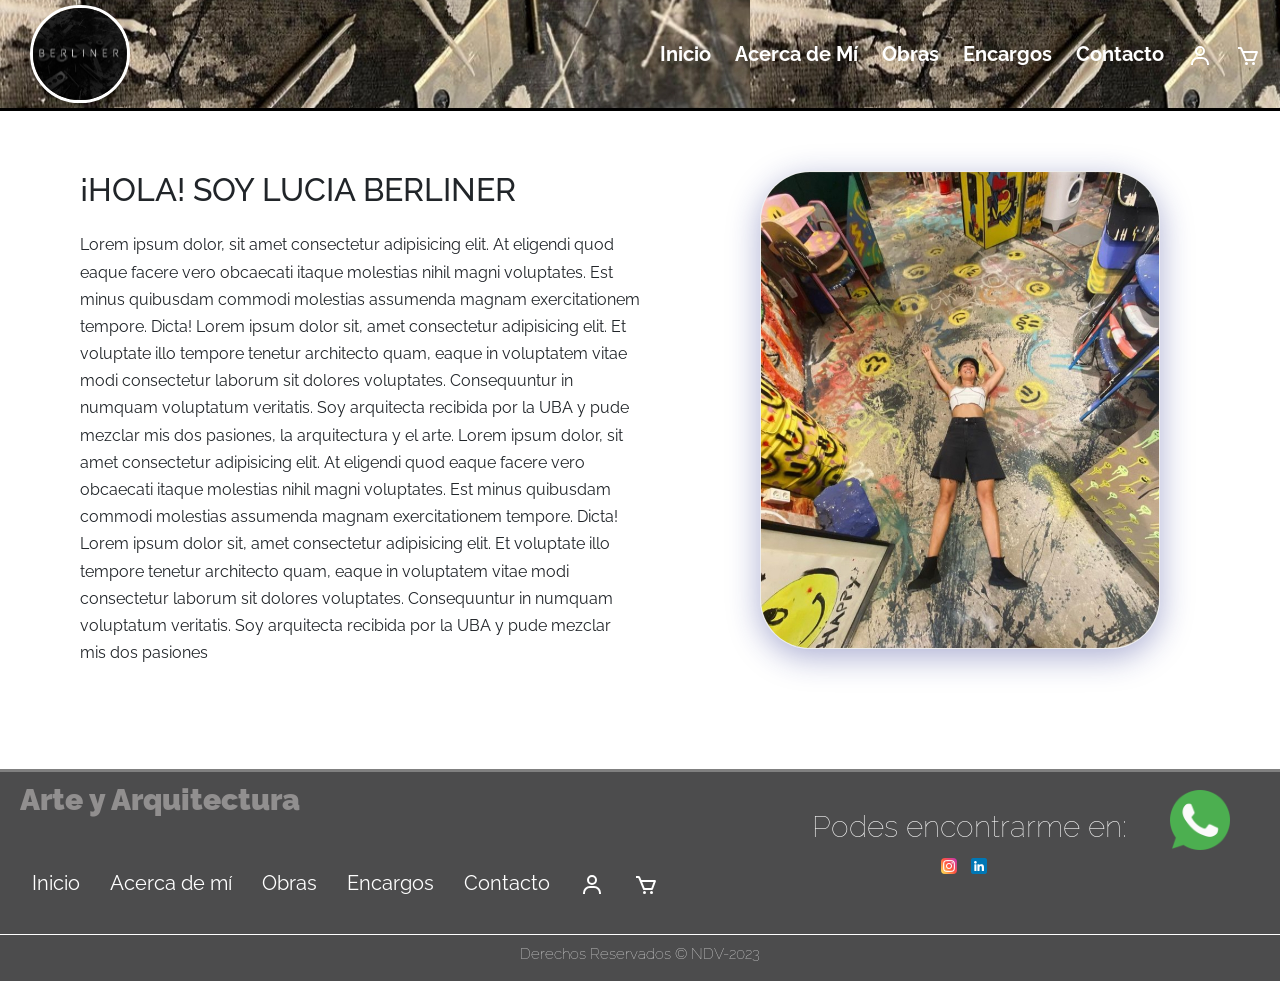
==== paginas/acerca_de_mi.html @ 6accb6bf "Segunda Pre Entrega Actualizada" ====
<!DOCTYPE html>
<html lang="en">
<head>
    <meta charset="UTF-8">
    <meta http-equiv="X-UA-Compatible" content="IE=edge">
    <meta name="viewport" content="width=device-width, initial-scale=1.0">
    <title>Acerca de mí</title>
    <link href="https://cdn.jsdelivr.net/npm/bootstrap@5.3.0-alpha1/dist/css/bootstrap.min.css" rel="stylesheet" integrity="sha384-GLhlTQ8iRABdZLl6O3oVMWSktQOp6b7In1Zl3/Jr59b6EGGoI1aFkw7cmDA6j6gD" crossorigin="anonymous">
    <link rel="shortcut icon" href="../images/flavicon.jpeg" type="image/x-icon">
    <link rel="stylesheet" href="../css/normalize.css">
    <link rel="stylesheet" href="../css/estilos.css">
    <link href="https://fonts.googleapis.com/css2?family=Oswald:wght@300&family=Raleway:wght@100&family=Roboto+Condensed:wght@300;400&family=Roboto+Mono:ital,wght@0,200;0,300;0,400;1,200;1,400;1,600&display=swap" rel="stylesheet">
    <link rel="stylesheet" href="https://cdnjs.cloudflare.com/ajax/libs/font-awesome/4.7.0/css/font-awesome.min.css">
</head>
<body>
    <header>
        <div class="pages__header--container">
            <a href="../index.html" class="header__logo"><img src="../images/LogoLu.jpeg" alt="Logo Berliner" class="header__logo--img"></a>
           
            <div class="pages__navbar">
              <a href="../index.html">Inicio</a>
              <a href="./acerca_de_mi.html">Acerca de Mí</a>
              <a href="./obras.html">Obras</a>
              <a href="./encargos.html">Encargos</a>
              <a href="./contacto.html">Contacto</a>
              <a href="./inicio_sesion.html"><img src="../images/user.svg" alt="icono usuario inicio sesion" class="pages__nav--user"></a>
              <a href="./carrito.html"><img src="../images/carrito.svg" alt="icono carrito compra" class="pages__nav--carrito"></a>
        </div>
            <a href="javascript:void(0);" class="burguer__icon" onclick="myFunction()">
              <i class="fa fa-bars"></i>
            </a>
        </div>
    </header>

        <div class="bio__container">
            <div class="bio__container--texto">
                    <h1 class="bio__texto--title">¡HOLA! SOY LUCIA BERLINER</h1>
                    <p class="bio__texto--paragraph">Lorem ipsum dolor, sit amet consectetur adipisicing elit. At eligendi quod eaque facere vero obcaecati itaque molestias nihil magni voluptates. Est minus quibusdam commodi molestias assumenda magnam exercitationem tempore. Dicta! Lorem ipsum dolor sit, amet consectetur adipisicing elit. Et voluptate illo tempore tenetur architecto quam, eaque in voluptatem vitae modi consectetur laborum sit dolores voluptates. Consequuntur in numquam voluptatum veritatis.
                        Soy arquitecta recibida por la UBA y pude mezclar mis dos pasiones, la arquitectura y el arte. Lorem ipsum dolor, sit amet consectetur adipisicing elit. At eligendi quod eaque facere vero obcaecati itaque molestias nihil magni voluptates. Est minus quibusdam commodi molestias assumenda magnam exercitationem tempore. Dicta! Lorem ipsum dolor sit, amet consectetur adipisicing elit. Et voluptate illo tempore tenetur architecto quam, eaque in voluptatem vitae modi consectetur laborum sit dolores voluptates. Consequuntur in numquam voluptatum veritatis.
                        Soy arquitecta recibida por la UBA y pude mezclar mis dos pasiones</p>
                </div>

                <div class="bio__container--img">
                <figure class="bio__img">
                    <img src="../images/FotoLu.jpeg" alt="Foto Lucia tirada en pinturas" class="bio__img--pic">
                </figure>
            </div>
        </div>
        </div>
    </div>

    <div class="chatbot">
        <a href="https://www.instagram.com/berliner.arq.art/"><img src="../images/whatsapp (2).png" alt="whastapp chat icono" class="whatsapp_bot" width="60px"></a>
    </div>

        <footer class="footer__container">
            <div class="footer__info">
                <nav class="nav__footer">
                    <h2 class="footer__title">Arte y Arquitectura</h2>
            
                    <ul class="nav__footer--items">
                        <li class="nav__footer--item">
                            <a href="../index.html" class="nav__footer--texto">Inicio</a>
                        </li>
                        <li class="nav__footer--item">
                            <a href="./acerca_de_mi.html" class="nav__footer--texto">Acerca de mí</a>
                        </li>
                        <li class="nav__footer--item">
                            <a href="./obras.html" class="nav__footer--texto">Obras</a>
                        </li>
                        <li class="nav__footer--item">
                            <a href="./encargos.html" class="nav__footer--texto">Encargos</a>
                        </li>
                        <li class="nav__footer--item">
                            <a href="./contacto.html" class="nav__footer--texto">Contacto</a>
                        </li>
                        <li class="nav__footer--item">
                            <a href="./inicio_sesion.html"><img src="../images/user.svg" alt="icono usuario inicio sesion" class="nav__footer--user"></a>
                        </li>
                        <li class="nav__footer--item"> 
                            <a href="./carrito.html"><img src="../images/carrito.svg" alt="icono carrito compra" class="nav__footer--carrito"></a>
                        </li>    
                    </ul>
                </nav>
            <div class="footer__redes">
                <div class="footer__redes--sociales">
                    <h4 class="footer__encontrame">Podes encontrarme en:</h4>
                    <a href="https://www.instagram.com/berliner.arq.art/"> <img src="../images/instagram.png" alt="logo instragram" class="footer__redes--img"></a>
                    <a href="https://www.linkedin.com/in/berliner-lucia-007319102/?originalSubdomain=ar"><img src="../images/linkedin.png" alt="logo linkedin" class="footer__redes--img"></a> 
                </div>
            </div>
            </div>
           
            <div class="footer__copy">
                <h6 class="footer__copyright">Derechos Reservados &copy; NDV-2023</h6>
            </div>
            
    </footer>

    <script src="https://cdn.jsdelivr.net/npm/bootstrap@5.3.0-alpha1/dist/js/bootstrap.bundle.min.js" integrity="sha384-w76AqPfDkMBDXo30jS1Sgez6pr3x5MlQ1ZAGC+nuZB+EYdgRZgiwxhTBTkF7CXvN" crossorigin="anonymous"></script>
    <script src="../funciones.js"></script>
</body>
</html>
---- css/estilos.css ----
/* BODY */
body {
    font-family: 'Raleway', sans-serif;
}

/* ------------INDEX HERO CONTAINER------------------------------------------------ */


.hero__container {
    width: 100%;
    height: 100%;
    min-height: 400px;
    max-height: 200px;
    position: relative;
    display: grid;
    grid-template-rows: 100px 1fr;
    color: #fff;
 }

.hero__container::before{
    content: "";
    position: absolute;
    top: 0;
    left: 0;
    width: 100%;
    height: 100%;
    background-image: linear-gradient( 180deg, #0000008c 0%, #0000008c 100% ), url(../images/FondoOK.jpg);
    background-size: cover;
    clip-path: polygon(0 0, 100% 0, 100% 20%, 0 100%);
    z-index: -1;
}


/*------------------------INDEX HEADER y TITLE CONTAINERS ------------------------*/

.header__container {
    margin-top: 40px;
    margin-right: 10px;
    justify-self: flex-end;
}

.hero__title--texto {
    margin-bottom: 75px;
    margin-top: 0;
    margin-left: 40px;
    text-align: left;
    padding-left: 0;
    font-size: 6vw;
    padding-top: 0;
    letter-spacing: 5px;
}


/* ------------------------INDEX BIENVENIDA CONTAINER------------------------------------------------*/


.slider__container {
    text-align: center;
    margin-top: 40px;
    padding-bottom: 80px;
}

.slider__container--img {
    border-radius: 10px;
    border: 2px solid rgba( 255, 255, 255, 0.18 );
}




/*------------------------  BADA CONTAINER ------------------------------------------------ */

.bada__container {
    display: grid;
    align-items:center;
    grid-template-columns: 5fr auto 5fr;
    grid-template-areas: "info flecha video";
    background-color: rgb(218, 216, 216);
    padding-bottom: 80px;
    padding-top: 80px;
}

.bada__info{
    text-align: center;
    padding-top: 20px;
    padding-bottom: 20px;
    margin: auto;
    width: 70%;
  /* GLASSMORFIRMOS */
    background: rgba(212, 211, 211, 0.5);
    box-shadow: 0 8px 32px 0 rgba( 31, 38, 135, 0.37 );
    backdrop-filter: blur( 4px );
    -webkit-backdrop-filter: blur( 4px );
    border-radius: 10px;
    border: 1px solid rgba( 255, 255, 255, 0.18 );
}

.bada__info--title {
    margin-top: 0;
    font-size: 40px;
}

.bada__info--paragraph {
    margin: 30px 20px 30px 20px;
}

.bada__info--img {
    border: black solid;
    width: 70%;
    border-radius: 50%;
}

.bada__flecha--img {
    width: 50%;
   
}

.bada__video--mp4 {
    border: black solid 2px;
    box-shadow: 0 8px 32px 0 rgba( 31, 38, 135, 0.37 );
    border-radius: 10px;
    margin-right: 20px;
}





/*------------------------  TIPOS CONTAINER ------------------------------------------------ */


.tipos__container {
    padding-bottom: 80px;
    background-color: #080808;
    margin-top: 80px;
    margin-bottom: 50px;
}

.tipos__encargos {
    display: grid;
    grid-template-columns: 6fr 6fr;
    padding-top: 80px;
}

.tipos__info {
    text-align: center;
    padding-top: 20px;
    margin: auto;
  /* GLASSMORFIRMOS */
    background: rgba(8, 8, 8, 0.5);
    box-shadow: 0 8px 32px 0 rgba(184, 184, 185, 0.37);
    backdrop-filter: blur( 4px );
    -webkit-backdrop-filter: blur( 4px );
    border-radius: 10px;
    border: 1px solid rgba(131, 131, 131, 0.938);
    color: white;
    padding-bottom: 40px;
}



.tipos__info--title {
    margin-top: 0;
    font-size: 35px;
    color: white;
}

.tipos__info--paragraph {
    margin: 30px 20px 60px 20px;
}

.tipos__info--img {
    border: black solid;
    width: 220px;
    height: 200px;
    border-radius: 5%;
    margin-bottom: 20px;
}


.tipos__form {
    margin-top: 30px;
}






/* ---------------------------- RESTO PAGINAS: HEADER, LOGO Y NAVEGACION ---------------------------- */

.pages__header--container {
    display: grid;
    align-items:center;
    background-image: url(../images/FondoNav.jpeg);
    grid-template-columns: 20% 80%;
    border-bottom: black solid;
    grid-template-areas: "logo navegacion";
}

.header__logo {
    grid-area: logo;
}

.header__logo--img {
    width: 100px;
    margin: 5px 0  5px 30px;
    border: white solid;
    border-radius: 50px;
}

.pages__navbar {
    grid-area: navegacion;
    display: block;
    margin: auto;
    margin-right: 0px;
}

.pages__navbar a {
    font-size: 20px;
    font-weight: bold;
    color: white;
    text-decoration: none;
    list-style: none;
    margin-right: 20px;
}

.pages__navbar a:hover {
    color: rgb(177, 175, 175);
}

.pages__nav--user:hover {
    background-color: rgb(177, 175, 175);
}

.pages__nav--carrito:hover {
    background-color: rgb(177, 175, 175);
}

.burguer__icon {
    display: none;
}
 
/* ----------------MAIN-------------------------*/

.whatsapp_bot {
    position: fixed;
    right: 50px;
    bottom: 50px;
}

/* ---------------------------- FOOTER ---------------------------- ----------------------------  */

.footer__container {
    background-color: #4c4c4d;
    border-top: grey solid;
    grid-area: footer;
}

.footer__info {
    display: grid;
    grid-template-columns: 6fr 6fr;
    align-items: center;
    border-bottom: 1px solid #fff;
    padding-bottom: 20px;
}

.footer__title {
    font-size: 30px;
    margin-top: 10px;
    margin-bottom: 50px;
    color: rgb(145, 143, 143);
    font-weight: 1000;
    margin-left: 20px;
}

.nav__footer--items {
    display: grid;
    grid-auto-flow: column;
    grid-auto-columns: max-content;
    list-style: none;
    text-decoration: none;
    border: none;
    background: none;
    gap: 1.5em;
    font-size: 20px;
}

.nav__footer--texto {
    text-decoration: none;
    color: white;
}

.footer__encontrame {
    font-weight: 100; 
    font-size: 30px;
}

.footer__redes {
    text-align: center;
    color: white;
}



.footer__redes--img {
    margin-right: 10px;
    gap: 1em;
}

.footer__copy{
    text-align: center;
    color: #fff;
    padding-bottom: 10px;
}

.footer__copyright {
    font-weight: 100;
    font-size: 15px;
    margin-top: 10px;
}


.nav__footer--texto:hover{
    color: rgb(177, 175, 175);
}

.nav__item--carrito:hover {
    background-color: rgb(177, 175, 175);
}


/*----------------------------  ACERCA DE MI---------------------------- ----------------------------  */

/*-------tiene boostrap-----------*/

.bio__container {
    display: grid;
    grid-template-columns: 6fr 6fr;
    grid-template-areas: "bio img_bio";
    padding-bottom: 50px;
    margin-top: 60px;
}


.bio__container--texto {
    grid-area: bio;
    margin-left: 80px;
}

.bio__texto--title {
    margin-top: 0;
}

.bio__texto--paragraph {
    line-height: 1.7;
    align-items: center;
}

.bio__container--img {
    grid-area: img_bio;
    margin: auto;
   
}

.bio__img {
    max-width: 400px;
    margin-bottom: 70px;
}

.bio__img--pic {
    width: 100%;
    background: rgba(212, 211, 211, 0.5);
    box-shadow: 0 8px 32px 0 rgba( 31, 38, 135, 0.37 );
    backdrop-filter: blur( 4px );
    -webkit-backdrop-filter: blur( 4px );
    border-radius: 50px;
    border: 1px solid rgba( 255, 255, 255, 0.18 );
}




/*---------------------------- OBRAS---------------------------- */

/*----------------------------  OBRAS CONTAINER---------------------------- */

/*-------tiene boostrap-----------*/

.container {
    margin: auto;
    text-align: center;
}

.obras_title {
    padding-top: 20px;
    margin-bottom: 50px;
    text-align: center;
    font-weight: bold;
    text-transform: uppercase;
    letter-spacing: 2px;
} 

.obra_img_rectangulares {
    width: 250px;
    height: 150px;
    margin: auto;
    background: rgba(5, 5, 5, 0.5);
    box-shadow: 0 2px 8px 0 rgba( 31, 38, 135, 0.37 );
    border: 1px solid rgba( 255, 255, 255, 0.18 );
}

.obra_img_cuadrados {
    width: 200px;
    height: 200px;
    margin: auto;
    background: rgba(5, 5, 5, 0.5);
    box-shadow: 0 2px 8px 0 rgba( 31, 38, 135, 0.37 );
    border: 1px solid rgba( 255, 255, 255, 0.18 );
}

.obra_img_minis {
    width: 100px;
    height: 150px;
    margin: auto;
    background: rgba(5, 5, 5, 0.5);
    box-shadow: 0 2px 8px 0 rgba( 31, 38, 135, 0.37 );
    border: 1px solid rgba( 255, 255, 255, 0.18 );
}

.obras_especificaciones {
    margin-bottom: 50px;
    font-size: 20px;
}

.obra_img_title {
    margin-bottom: 0;
    margin-top: 10px;
}

.obra_img_paragraph {
    margin-top: 0.5rem;
    font-size: 15px;
    margin-bottom: 5px;
}

.form_cta_obras {
    background-color: #f8f8f8;
    box-shadow: 0 4px 12px 0 rgba( 31, 38, 135, 0.37 );
    color: #070707;
    border: none;
    font-weight: 400;
    font-size: 1rem;
    padding: 5px 10px;
    border-radius: 6px;
    cursor: pointer;
    text-align: center;
    text-decoration: none;  
}

.form_cta_obras:hover {
background-color: rgb(202, 202, 202);
}

.obra_img_paragraph_stock {
    font-size: small;
    font-style: italic;
}





/*----------------------------- ENCARGOS ---------------------------- ---------------------------- */

/*-------tiene boostrap-----------*/

/*-------------------CALCULA EL VALOR---------------------------------*/

.calculo__container {  
    margin-bottom: 50px;
    margin-top: 50px;
}

.calculo__form {
    width: 90%;
    padding: 10px 20px;
    margin: auto;
    background: rgba(212, 211, 211, 0.5);
    box-shadow: 0 8px 32px 0 rgba( 31, 38, 135, 0.37 );
    backdrop-filter: blur( 4px );
    -webkit-backdrop-filter: blur( 4px );
    border-radius: 10px;
    border: 2px solid rgb(83, 83, 83);
}

.calculo__form--title {
    text-align: center;
    margin-bottom: 40px;
  }

.calculo__form--datos {
    display: grid;
    grid-template-columns: 6fr 6fr;
    grid-template-areas: 
    "tamano sentido"
    "bastidor diseno"
    "calculo calculo"
    "precio precio";
}

.label__tamano {
  grid-area: tamano;
}

.label__sentido {
    grid-area: sentido;
}

.label__bastidor {
    grid-area: bastidor;
    margin-top: 20px;
}

.label__diseno {
    grid-area: diseno;
    margin-top: 20px;
}

#tamano {
    width: 50%;
    margin-left: 30px;
}

#sentido {
    width: 50%;
    margin-left: 20px;
}

#bastidor {
    width: 50%;
    margin-left: 20px;
}

#diseno {
    width: 50%;
    margin-left: 30px;
}

.calculo__label {
    grid-area: calculo;
    text-align: center;
}

.calculo {
    margin-bottom: 15px;
    margin-top: 40px;
    background-color: #f8f8f8;
    box-shadow: 0 4px 12px 0 rgba( 31, 38, 135, 0.37 );
    color: #070707;
    border: none;
    font-weight: 400;
    font-size: 1.2rem;
    padding: 10px 10px;
    border-radius: 6px;
    cursor: pointer;
    text-align: center;
    text-decoration: none;  
}

.calculo:hover {
    background-color: gray;
}

.precio_final {
    grid-area: precio;
    text-align: center;
    margin-top: 20px;
}





/*-------------ENCARGOS FORM  ---------------------------------------------------------*/

.encargos_container {
    grid-area: paso2;
    margin-bottom: 80px;
}


.encargos_form {
    background-color: rgb(204, 202, 202);
    border-radius: 1em;
    padding: 1em 1.5em;
    text-align: center;
    width: 80%;
    margin: auto;
    margin-top: 50px;
    border: 2px grey solid;
}

.encargos_title {
    text-align: center;
    margin-top: 0;
    padding-top: 40px;
    margin-bottom: 10px;
}

.encargos_paragraph {
    text-align: center;
    font-style: italic;
}

.encargos_form_elementos {
    width: 100%;
    display: grid;
    gap: 1em;
    padding-bottom: 20px;
}

.encargos_form_title {
    padding-bottom: 5px;
    font-size: 25px;
    text-align: start;
}

.encargos_form_input {
    font-size: 1rem;
    padding: .2em 1em;
}

.encargos_form_input_mensaje {
    resize: none;
    padding: 10px 10px 60px;
    margin-bottom: .5em;
}

.encargos_confirmar {
    background: #5454d4;
    border: none;
    color: white;
    padding: 10px;
    margin-bottom: 10px;
    margin-top: 20px;
    font-weight: 500;
    font-size: 1.2rem;
    border-radius: 6px;
    cursor: pointer;
    text-align: center;
    text-decoration: none;  
}
  
.encargos_dibujo {
   text-align: start;
   margin-bottom: 0;
   margin-top: 0;
}




/*------------------ACLARACIONES -ENCARGOS --------------------*/

.aclaraciones_container {
    grid-area: paso2;
    margin-bottom: 80px;
 }

.aclaraciones_cuadro {
    margin: auto;
    border: 1px black solid;
    width: 90%;
}
    
.aclaraciones_title {
    margin-bottom: 60px;
    margin-top: 40px;
    text-align: center;
}
    
.aclaraciones_paragraph {
    line-height: 1.7;
    margin-bottom: 15px;
    margin-left: 20px;
}





/* ----------------------------CONTACTO --------------------------------------------------------*/

.contacto__container {
    background-color: #efeff3;
    padding-bottom: 70px;
    display: grid;
    grid-template-columns: 1fr 2fr;
    gap: 0.5em;
    align-items: center;
}

.contacto__container--info {
    margin-top: 0;
    margin-left: 50px;
   }

.contacto__container--title {
    margin-top: 80px;
}

   .contacto__direccion {
    margin-top: 30px;
    margin-bottom: 20px;
   }
   
   .contacto__cel {
    margin-bottom: 20px;
   }
   
   .contacto__insta {
    margin-top: 20px;
   }
   
   .enlace__insta {
    color: black;
   }

   .contacto__mapa{
    margin-top: 40px;
   }
   
   .contacto__insta--logo {
    display: inline-flex;
   }


   /* --------------------CONTACTO FORM -------------------------------------------------------- */

   .contacto__form {
    background-color: rgb(196, 191, 191);
    width: 70%;
    border-radius: 1em;
    padding: 1em 1.5em;
    margin: auto;
    margin-top: 80px;
    margin-right: 100px;
    background: rgba(212, 211, 211, 0.5);
    box-shadow: 0 8px 32px 0 rgba( 31, 38, 135, 0.37 );
    backdrop-filter: blur( 4px );
    -webkit-backdrop-filter: blur( 4px );
    border-radius: 10px;
    border: 2px solid rgb(83, 83, 83);
}

.contacto__form--info {
    width: 100%;
    height: 100%;
    display: grid;
    gap: 1em;
    grid-auto-columns: 100%;
}

.contacto__form--title {
    font-size: 1.9rem;
    margin-bottom: .5em;  
    padding-top: 0;
    margin-top: 0;
}

.form__input--contacto {
    font-size: 1rem;
    padding: .8em 1em;
}

.form__input--contacto--Message {
    resize: none;
    padding: 1.8em 1em;
    margin-bottom: .5em;
}

.form_cta {
    background-color: #089fe0;
    color: #fff;
    border: none;
    font-weight: 300;
    font-size: 1rem;
    padding: .7em 0;
    border-radius: .2em;
    cursor: pointer;
}





/* ---------------------INICIO SESION ------------------------------------------*/

.form_login {
    width: 40%;
    background: #ececec;
    margin: auto;
    margin-top: 50px;
    box-shadow: 7px 13px 37px #696871;
    padding: 20px 30px;
    border-top: 4px solid rgb(100, 100, 100);
    font-family: Arial, Helvetica, sans-serif;
}

.form_login h5 {
    margin: 0;
    text-align: center;
    height: 40px;
    margin-bottom: 10px;
    font-size: 20px;
    border-bottom: 1px solid;
}

.user_login {
    width: 100%;
    margin-top: 10px;
    border: 1px solid grey;
    margin-bottom: 15px;
    padding: 5px 4px;
}

.ingresar_login {
    width: 100%;
    background: #5454d4;
    border: none;
    color: white;
    padding: 5px;
    cursor: pointer;
}

.form_login p {
    height: 40px;
    text-align: center;
    border-bottom: 1px solid;
}

.olvidaste_login {
    text-decoration: none;
    font-size: 12px;
}

.olvidaste_login:hover {
    text-decoration: underline;
}

.form_login_registro {
    width: 40%;
    background: #ececec;
    margin: auto;
    margin-top: 10px;
    box-shadow: 7px 13px 37px #696871;
    padding: 20px 30px;
    border-top: 4px solid rgb(100, 100, 100);
    margin-bottom: 80px;
    font-family: Arial, Helvetica, sans-serif;
}

.form_login_registro h6 {
    margin: 0;
    margin-top: 10px;
    text-align: center;
    height: 40px;
    margin-bottom: 10px;
    font-size: 20px;
}

.registro_login {
    width: 100%;
    background: #5454d4;
    border: none;
    color: white;
    padding: 5px;
    margin-bottom: 10px;
    cursor: pointer;
}






/*------------------- REGISTRO -------------------------------*/

.registro_container {
    margin-bottom: 80px;
}

.form_registro {
    background-color: rgb(161, 161, 161);
    width: 50%;
    max-width: 900px;
    border-radius: 1em;
    padding: 1em 1.5em;
    margin: auto;
    margin-top: 50px;
    background: rgba(212, 211, 211, 0.5);
    box-shadow: 0 8px 32px 0 rgba( 31, 38, 135, 0.37 );
    backdrop-filter: blur( 4px );
    -webkit-backdrop-filter: blur( 4px );
    border-radius: 10px;
    border: 2px solid rgb(83, 83, 83);
}

.form_registro_elementos {
    width: 100%;
    height: 100%;
    display: grid;
    gap: 1em;
    grid-auto-columns: 100%;
    padding-bottom: 20px;
}

.form_registro_title {
    padding-bottom: 5px;
    font-size: 35px;
    text-align: center;
    margin-top: 0;
}

.form_registro_input {
    font-size: 1rem;
    padding: .2em 1em;
}

#acepto_terms {
    margin-top: 15px;
}

.registro_confirmar {
    background: #5454d4;
    border: none;
    color: white;
    padding: 10px;
    margin-bottom: 10px;
    margin-top: 20px;
    font-weight: 300;
    font-size: 1.2rem;
    border-radius: 6px;
    cursor: pointer;
    text-align: center;
    text-decoration: none;  
}






/* ---------------------REESTABLECER ------------------------------------------*/

.form_login_olvide {
    width: 40%;
    background: #ececec;
    margin: auto;
    margin-top: 50px;
    box-shadow: 7px 13px 37px #696871;
    padding: 20px 30px;
    border-top: 4px solid rgb(100, 100, 100);
    margin-bottom: 80px;
    font-family: Arial, Helvetica, sans-serif;
}

.form_login_olvide h5 {
    margin: 0;
    text-align: center;
    margin-bottom: 10px;
    font-size: 20px;
    border-bottom: 1px solid;
    padding-bottom: 30px;
}




/* -----------------------PROXIMAMENTE ------------------------------------------*/

.proximamente_container {
    background-color: rgb(97, 92, 92);
    background-size: 20px 20px;
    background-position: 0 0,10px 10px;
    overflow: hidden;
    text-align: center;
}
  

.proximamente_elementos {
    margin-top: 25px;
}

.proximamente_title {
    font-size: 40px;
    font-family: Arial, Helvetica, sans-serif;
    color: white;
}
    

.proximamente_paragraph {
    margin-top: 20px;
    font-size: 20px;
    font-style: italic;
    color: white;
}

.proximamente_foto {
    margin-top: 40px;
    margin-bottom: 25px;
    
}

.proximamente_img {
    width: 20%;  
    border-radius: 100px;
    border: black solid 5px;
}








/* ------------------ MEDIA QUERIES --------------------------------------------------------*/

/*-------------TABLET!!!!!! ----------------------------------*/

@media (max-width:992px){

    .footer__info {
        display: block;
    }

    .nav__footer--items {
        justify-content: center;
        width: 90%;
        gap:2em;
    }

    .footer__encontrame {
        margin: auto;
        margin-top: 30px;
        margin-bottom: 10px;
        font-size: 25px;
    }
    
 /* INDEX */


    .bada__info {
        width: 90%;

    }

.bada__info--img {
    width: 50%;
}

    .bada__flecha--img {
        display: none;
  }

    .bada__video {
        text-align: center;
}

  .bada__video--mp4 {
        width: 90%;
        margin: auto;
  }

  .tipos__encargos {
        display: block;
}

    .tipos__info {
        margin: auto;
        width: 60%;
}

#tipos__info--realizadas {
    margin-bottom: 40px;
}




/* ACERCA DE MI */

.bio__container {
    display: block;

}

.bio__container--texto {
    margin: 0 40px 50px 40px;
}

.bio__img {
 margin: auto;
}


/* ENCARGOS */

.calculo__form--datos {
    display: block;
}

.label__tamano {
    display: block;
  }
  
  .label__sentido {
    display: block;
    margin-top: 20px;
  }
   
  .label__bastidor {
    display: block;
    margin-top: 0;
  }
  
  .label__diseno {
    display: block;
  }


  #sentido {
    margin-left: 30px;
  }

  #diseno {
    margin-left: 40px;
  }
 
  .calculo__label {
    display: block;
  }

 /* CONTACTO */

 .contacto__container--title {
    margin-top: 30px;
  }

  .contacto__container--info {
    margin: auto;
    text-align: center;
  }

  .contacto__mapa {
    max-width: 400px;
    margin-top: 20px;
    margin-left: 20px;
  }

 .contacto__form {
    margin: auto;
 
  }

}
   




/*------------ MOBILE!!!!!! ----------------------------------*/

@media (max-width:767px) {

    .footer__info {
        display: block;
    }

    .nav__footer {
        text-align: center;
    }
    
    .footer__title {
        text-align: start;
        margin-bottom: 20px;
    }

    .nav__footer--items {
        display: block;
        font-size: 20px;
        margin-bottom: 40px;
        padding-left: 0;
    }

    .footer__encontrame {
        margin: auto;
        margin-top: 30px;
        margin-bottom: 10px;
        font-size: 25px;
    }

    
    /* INDEX */

   

    .bada__container {
        display:block;     
}

    .bada__info {
        margin:auto;
        margin-bottom: 50px;
    }

    .bada__info--img {
        width: 50%;
    }

    .bada__flecha--img {
        display: none;
    }

    .bada__video {
        text-align: center;
    }

  .bada__video--mp4 {

        margin: auto;
    }

    .tipos__info {
        margin: auto;
        width: 70%;
    }


/* ACERCA DE MI */

    .bio__container {
    display: block;
}

    .bio__container--texto {
    margin: 0 40px 50px 40px;
}

    .bio__img {
    max-width: 300px;
    margin: auto;
}



/* ENCARGOS */


.calculo__form--datos {
    display: block;
}

.label__tamano {
    display: block;
  }
  
  .label__sentido {
    display: block;
    margin-top: 20px;
  }
   
  .label__bastidor {
    display: block;
    margin-top: 0;
  }
  
  .label__diseno {
    display: block;
  }

  .calculo__label {
    display: block;
  }



  /* CONTACTO */

  .contacto__container {
    display: block;
    padding-top: 50PX;
  }

  .contacto__container--title {
    margin-top: 0px;
  }

  .contacto__container--info {
    margin: auto;
    text-align: center;
  }

  .contacto__mapa {
    max-width: 300px;
    margin-top: 20px;
  }

  .contacto__form {
    margin: auto;
    margin-top: 60px;
  }



/* NAV */

.pages__header--container {
    overflow: hidden;
    position: relative;
  }
  
  /* Esconder navbar */
 .pages__navbar {
    background-color: rgb(90, 90, 90);
    display: none;
    padding-left: 40px;
  }

 .pages__navbar a:hover {
    color: rgb(177, 175, 175);
 } 
  
  .pages__navbar a {
    color: white;
    font-weight: bold;
    text-decoration: none;
    font-size: 17px;
  }
  
  .burguer__icon {
    display: block;
    position: absolute;
    right: 20px;
    font-size: 30px;
    color: white;
}

}
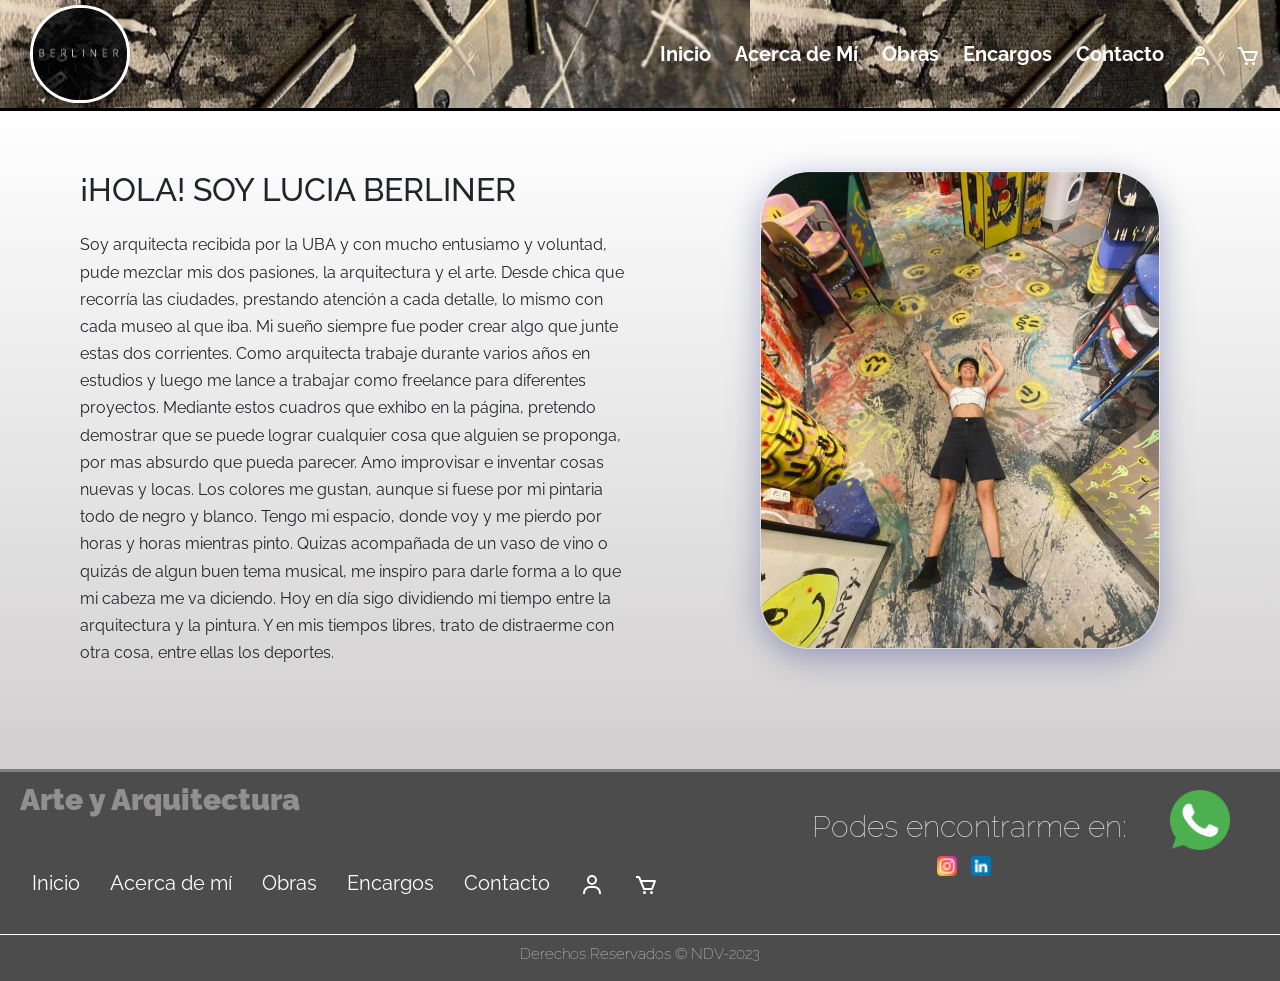
==== commit f9b47197: "actualizado a sass" ====
--- a/paginas/acerca_de_mi.html
+++ b/paginas/acerca_de_mi.html
@@ -5,11 +5,12 @@
     <meta http-equiv="X-UA-Compatible" content="IE=edge">
     <meta name="viewport" content="width=device-width, initial-scale=1.0">
     <title>Acerca de mí</title>
+    <meta name="robots" content="nofollow">
     <link href="https://cdn.jsdelivr.net/npm/bootstrap@5.3.0-alpha1/dist/css/bootstrap.min.css" rel="stylesheet" integrity="sha384-GLhlTQ8iRABdZLl6O3oVMWSktQOp6b7In1Zl3/Jr59b6EGGoI1aFkw7cmDA6j6gD" crossorigin="anonymous">
     <link rel="shortcut icon" href="../images/flavicon.jpeg" type="image/x-icon">
     <link rel="stylesheet" href="../css/normalize.css">
-    <link rel="stylesheet" href="../css/estilos.css">
-    <link href="https://fonts.googleapis.com/css2?family=Oswald:wght@300&family=Raleway:wght@100&family=Roboto+Condensed:wght@300;400&family=Roboto+Mono:ital,wght@0,200;0,300;0,400;1,200;1,400;1,600&display=swap" rel="stylesheet">
+    <link rel="stylesheet" href="../css/main.css">
+    <link href="https://fonts.googleapis.com/css2?family=Oswald:wght@300&family=Raleway:wght@100;200&family=Roboto+Condensed:wght@300;400&family=Roboto+Mono:ital,wght@0,200;0,300;0,400;1,200;1,400;1,600&display=swap" rel="stylesheet">    
     <link rel="stylesheet" href="https://cdnjs.cloudflare.com/ajax/libs/font-awesome/4.7.0/css/font-awesome.min.css">
 </head>
 <body>
@@ -26,7 +27,7 @@
               <a href="./inicio_sesion.html"><img src="../images/user.svg" alt="icono usuario inicio sesion" class="pages__nav--user"></a>
               <a href="./carrito.html"><img src="../images/carrito.svg" alt="icono carrito compra" class="pages__nav--carrito"></a>
         </div>
-            <a href="javascript:void(0);" class="burguer__icon" onclick="myFunction()">
+            <a href="javascript:void(0);" class="burguer__icon" id="burguer__menu">
               <i class="fa fa-bars"></i>
             </a>
         </div>
@@ -35,9 +36,12 @@
         <div class="bio__container">
             <div class="bio__container--texto">
                     <h1 class="bio__texto--title">¡HOLA! SOY LUCIA BERLINER</h1>
-                    <p class="bio__texto--paragraph">Lorem ipsum dolor, sit amet consectetur adipisicing elit. At eligendi quod eaque facere vero obcaecati itaque molestias nihil magni voluptates. Est minus quibusdam commodi molestias assumenda magnam exercitationem tempore. Dicta! Lorem ipsum dolor sit, amet consectetur adipisicing elit. Et voluptate illo tempore tenetur architecto quam, eaque in voluptatem vitae modi consectetur laborum sit dolores voluptates. Consequuntur in numquam voluptatum veritatis.
-                        Soy arquitecta recibida por la UBA y pude mezclar mis dos pasiones, la arquitectura y el arte. Lorem ipsum dolor, sit amet consectetur adipisicing elit. At eligendi quod eaque facere vero obcaecati itaque molestias nihil magni voluptates. Est minus quibusdam commodi molestias assumenda magnam exercitationem tempore. Dicta! Lorem ipsum dolor sit, amet consectetur adipisicing elit. Et voluptate illo tempore tenetur architecto quam, eaque in voluptatem vitae modi consectetur laborum sit dolores voluptates. Consequuntur in numquam voluptatum veritatis.
-                        Soy arquitecta recibida por la UBA y pude mezclar mis dos pasiones</p>
+                    <p class="bio__texto--paragraph">Soy arquitecta recibida por la UBA y con mucho entusiamo y voluntad, pude mezclar mis dos pasiones, la arquitectura y el arte. Desde chica que recorría las ciudades, 
+                        prestando atención a cada detalle, lo mismo con cada museo al que iba. Mi sueño siempre fue poder crear algo que junte estas dos corrientes. Como arquitecta trabaje durante varios años en estudios y luego me lance 
+                        a trabajar como freelance para diferentes proyectos. Mediante estos cuadros que exhibo en la página, pretendo demostrar que se puede lograr cualquier cosa que alguien se proponga, por mas absurdo que pueda parecer. Amo improvisar e
+                         inventar cosas nuevas y locas. Los colores me gustan, aunque si fuese por mi pintaria todo de negro y blanco. Tengo mi espacio, donde voy y me pierdo por horas y horas mientras pinto. Quizas acompañada de un vaso de vino o quizás de algun buen tema musical,
+                          me inspiro para darle forma a lo que mi cabeza me va diciendo. Hoy en día sigo dividiendo mi tiempo entre la arquitectura y la pintura. Y en mis tiempos libres, trato de distraerme con otra cosa, entre ellas los deportes.
+                        </p>
                 </div>
 
                 <div class="bio__container--img">
--- a/css/main.css
+++ b/css/main.css
@@ -0,0 +1,1342 @@
+/*! normalize.css v8.0.1 | MIT License | github.com/necolas/normalize.css */
+/* Document
+   ========================================================================== */
+/**
+ * 1. Correct the line height in all browsers.
+ * 2. Prevent adjustments of font size after orientation changes in iOS.
+ */
+html {
+  line-height: 1.15; /* 1 */
+  -webkit-text-size-adjust: 100%; /* 2 */
+}
+
+/* Sections
+   ========================================================================== */
+/**
+ * Remove the margin in all browsers.
+ */
+body {
+  margin: 0;
+}
+
+/**
+ * Render the `main` element consistently in IE.
+ */
+main {
+  display: block;
+}
+
+/**
+ * Correct the font size and margin on `h1` elements within `section` and
+ * `article` contexts in Chrome, Firefox, and Safari.
+ */
+h1 {
+  font-size: 2em;
+  margin: 0.67em 0;
+}
+
+/* Grouping content
+   ========================================================================== */
+/**
+ * 1. Add the correct box sizing in Firefox.
+ * 2. Show the overflow in Edge and IE.
+ */
+hr {
+  box-sizing: content-box; /* 1 */
+  height: 0; /* 1 */
+  overflow: visible; /* 2 */
+}
+
+/**
+ * 1. Correct the inheritance and scaling of font size in all browsers.
+ * 2. Correct the odd `em` font sizing in all browsers.
+ */
+pre {
+  font-family: monospace, monospace; /* 1 */
+  font-size: 1em; /* 2 */
+}
+
+/* Text-level semantics
+   ========================================================================== */
+/**
+ * Remove the gray background on active links in IE 10.
+ */
+a {
+  background-color: transparent;
+}
+
+/**
+ * 1. Remove the bottom border in Chrome 57-
+ * 2. Add the correct text decoration in Chrome, Edge, IE, Opera, and Safari.
+ */
+abbr[title] {
+  border-bottom: none; /* 1 */
+  text-decoration: underline; /* 2 */
+  text-decoration: underline dotted; /* 2 */
+}
+
+/**
+ * Add the correct font weight in Chrome, Edge, and Safari.
+ */
+b,
+strong {
+  font-weight: bolder;
+}
+
+/**
+ * 1. Correct the inheritance and scaling of font size in all browsers.
+ * 2. Correct the odd `em` font sizing in all browsers.
+ */
+code,
+kbd,
+samp {
+  font-family: monospace, monospace; /* 1 */
+  font-size: 1em; /* 2 */
+}
+
+/**
+ * Add the correct font size in all browsers.
+ */
+small {
+  font-size: 80%;
+}
+
+/**
+ * Prevent `sub` and `sup` elements from affecting the line height in
+ * all browsers.
+ */
+sub,
+sup {
+  font-size: 75%;
+  line-height: 0;
+  position: relative;
+  vertical-align: baseline;
+}
+
+sub {
+  bottom: -0.25em;
+}
+
+sup {
+  top: -0.5em;
+}
+
+/* Embedded content
+   ========================================================================== */
+/**
+ * Remove the border on images inside links in IE 10.
+ */
+img {
+  border-style: none;
+}
+
+/* Forms
+   ========================================================================== */
+/**
+ * 1. Change the font styles in all browsers.
+ * 2. Remove the margin in Firefox and Safari.
+ */
+button,
+input,
+optgroup,
+select,
+textarea {
+  font-family: inherit; /* 1 */
+  font-size: 100%; /* 1 */
+  line-height: 1.15; /* 1 */
+  margin: 0; /* 2 */
+}
+
+/**
+ * Show the overflow in IE.
+ * 1. Show the overflow in Edge.
+ */
+button,
+input { /* 1 */
+  overflow: visible;
+}
+
+/**
+ * Remove the inheritance of text transform in Edge, Firefox, and IE.
+ * 1. Remove the inheritance of text transform in Firefox.
+ */
+button,
+select { /* 1 */
+  text-transform: none;
+}
+
+/**
+ * Correct the inability to style clickable types in iOS and Safari.
+ */
+button,
+[type=button],
+[type=reset],
+[type=submit] {
+  -webkit-appearance: button;
+}
+
+/**
+ * Remove the inner border and padding in Firefox.
+ */
+button::-moz-focus-inner,
+[type=button]::-moz-focus-inner,
+[type=reset]::-moz-focus-inner,
+[type=submit]::-moz-focus-inner {
+  border-style: none;
+  padding: 0;
+}
+
+/**
+ * Restore the focus styles unset by the previous rule.
+ */
+button:-moz-focusring,
+[type=button]:-moz-focusring,
+[type=reset]:-moz-focusring,
+[type=submit]:-moz-focusring {
+  outline: 1px dotted ButtonText;
+}
+
+/**
+ * Correct the padding in Firefox.
+ */
+fieldset {
+  padding: 0.35em 0.75em 0.625em;
+}
+
+/**
+ * 1. Correct the text wrapping in Edge and IE.
+ * 2. Correct the color inheritance from `fieldset` elements in IE.
+ * 3. Remove the padding so developers are not caught out when they zero out
+ *    `fieldset` elements in all browsers.
+ */
+legend {
+  box-sizing: border-box; /* 1 */
+  color: inherit; /* 2 */
+  display: table; /* 1 */
+  max-width: 100%; /* 1 */
+  padding: 0; /* 3 */
+  white-space: normal; /* 1 */
+}
+
+/**
+ * Add the correct vertical alignment in Chrome, Firefox, and Opera.
+ */
+progress {
+  vertical-align: baseline;
+}
+
+/**
+ * Remove the default vertical scrollbar in IE 10+.
+ */
+textarea {
+  overflow: auto;
+}
+
+/**
+ * 1. Add the correct box sizing in IE 10.
+ * 2. Remove the padding in IE 10.
+ */
+[type=checkbox],
+[type=radio] {
+  box-sizing: border-box; /* 1 */
+  padding: 0; /* 2 */
+}
+
+/**
+ * Correct the cursor style of increment and decrement buttons in Chrome.
+ */
+[type=number]::-webkit-inner-spin-button,
+[type=number]::-webkit-outer-spin-button {
+  height: auto;
+}
+
+/**
+ * 1. Correct the odd appearance in Chrome and Safari.
+ * 2. Correct the outline style in Safari.
+ */
+[type=search] {
+  -webkit-appearance: textfield; /* 1 */
+  outline-offset: -2px; /* 2 */
+}
+
+/**
+ * Remove the inner padding in Chrome and Safari on macOS.
+ */
+[type=search]::-webkit-search-decoration {
+  -webkit-appearance: none;
+}
+
+/**
+ * 1. Correct the inability to style clickable types in iOS and Safari.
+ * 2. Change font properties to `inherit` in Safari.
+ */
+::-webkit-file-upload-button {
+  -webkit-appearance: button; /* 1 */
+  font: inherit; /* 2 */
+}
+
+/* Interactive
+   ========================================================================== */
+/*
+ * Add the correct display in Edge, IE 10+, and Firefox.
+ */
+details {
+  display: block;
+}
+
+/*
+ * Add the correct display in all browsers.
+ */
+summary {
+  display: list-item;
+}
+
+/* Misc
+   ========================================================================== */
+/**
+ * Add the correct display in IE 10+.
+ */
+template {
+  display: none;
+}
+
+/**
+ * Add the correct display in IE 10.
+ */
+[hidden] {
+  display: none;
+}
+
+/* --------------VARIABLES -----------------------------------*/
+/* --------------MAP GET ---------------------------------------*/
+/* -------------------- MIXIN ---------------------------------*/
+/* ----------- CONDICIONALES ------------------------*/
+body .tipos__container {
+  background-color: #080808;
+}
+
+/* --------------------- ANIMACIONES -----------------------------*/
+@keyframes efecto_logo {
+  0% {
+    border-radius: none;
+    margin: 5px 0 5px 350px;
+  }
+  50% {
+    border-radius: 25px;
+    margin: 5px 0 5px 205px;
+    transform: rotateZ(-360deg);
+  }
+  100% {
+    border-radius: 50px;
+    margin: 5px 0 5px 30px;
+  }
+}
+/* ------------BODY------------------------------------------------ */
+body {
+  font-family: "Raleway", sans-serif;
+}
+body .whatsapp_bot {
+  position: fixed;
+  right: 50px;
+  bottom: 50px;
+}
+
+/* ------------INDEX HERO CONTAINER------------------------------------------------ */
+.hero__container {
+  width: 100%;
+  height: 100%;
+  min-height: 400px;
+  max-height: 200px;
+  position: relative;
+  display: grid;
+  grid-template-rows: 100px 1fr;
+  color: #fff;
+}
+
+.hero__container::before {
+  content: "";
+  position: absolute;
+  top: 0;
+  left: 0;
+  width: 100%;
+  height: 100%;
+  background-image: linear-gradient(180deg, rgba(0, 0, 0, 0.5490196078) 0%, rgba(0, 0, 0, 0.5490196078) 100%), url(../images/FondoOK.jpg);
+  background-size: cover;
+  clip-path: polygon(0 0, 100% 0, 100% 20%, 0 100%);
+  z-index: -1;
+}
+
+/*------------------------INDEX HEADER  ------------------------------------------------*/
+.header__container {
+  margin-top: 40px;
+  margin-right: 10px;
+  justify-self: flex-end;
+}
+
+.hero__title--texto {
+  margin-bottom: 75px;
+  margin-top: 0;
+  margin-left: 40px;
+  text-align: left;
+  padding-left: 0;
+  font-size: 6vw;
+  padding-top: 0;
+  letter-spacing: 5px;
+}
+
+/* ---------------------------- RESTO PAGINAS: HEADER, LOGO Y NAVEGACION ---------------------------- */
+.pages__header--container {
+  display: grid;
+  align-items: center;
+  background-image: url(../images/FondoNav.jpeg);
+  grid-template-columns: 20% 80%;
+  border-bottom: black solid;
+  grid-template-areas: "logo navegacion";
+}
+.pages__header--container .header__logo {
+  grid-area: logo;
+}
+.pages__header--container .header__logo--img {
+  width: 100px;
+  margin: 5px 0 5px 350px;
+  border: white solid;
+  animation-name: efecto_logo;
+  animation-iteration-count: 1;
+  animation-timing-function: linear;
+  animation-duration: 2s;
+  animation-delay: 500ms;
+  animation-fill-mode: forwards;
+}
+
+/* ---------------------------- NAVEGACION --------------------------------------------------------*/
+.pages__navbar {
+  grid-area: navegacion;
+  display: block;
+  margin: auto;
+  margin-right: 0px;
+}
+.pages__navbar a {
+  font-size: 20px;
+  font-weight: bold;
+  color: white;
+  text-decoration: none;
+  list-style: none;
+  margin-right: 20px;
+}
+.pages__navbar a:hover {
+  color: rgb(177, 175, 175);
+}
+.pages__navbar a img:hover {
+  background-color: rgb(177, 175, 175);
+  border-radius: 10%;
+}
+
+.burguer__icon {
+  display: none;
+}
+
+/* ---------------------------- FOOTER ---------------------------- ----------------------------  */
+.footer__container {
+  background-color: #4c4c4d;
+  border-top: grey solid;
+}
+.footer__container .footer__info {
+  display: grid;
+  align-items: center;
+  grid-template-columns: 6fr 6fr;
+  border-bottom: 1px solid #fff;
+  padding-bottom: 20px;
+}
+.footer__container .footer__info .footer__title {
+  font-size: 30px;
+  margin-top: 10px;
+  margin-bottom: 50px;
+  color: rgb(145, 143, 143);
+  font-weight: 1000;
+  margin-left: 20px;
+}
+.footer__container .footer__info .nav__footer--items {
+  display: grid;
+  grid-auto-flow: column;
+  grid-auto-columns: max-content;
+  list-style: none;
+  text-decoration: none;
+  border: none;
+  background: none;
+  gap: 1.5em;
+  font-size: 20px;
+}
+.footer__container .footer__info .nav__footer--texto {
+  text-decoration: none;
+  color: white;
+}
+.footer__container .footer__info .footer__encontrame {
+  font-weight: 100;
+  font-size: 30px;
+}
+.footer__container .footer__info .footer__redes {
+  text-align: center;
+  color: white;
+}
+.footer__container .footer__info .footer__redes .footer__redes--img {
+  margin-right: 10px;
+  gap: 1em;
+  width: 20px;
+}
+.footer__container .footer__info .nav__footer--texto:hover {
+  color: rgb(177, 175, 175);
+}
+.footer__container .footer__info img:hover {
+  background-color: rgb(177, 175, 175);
+  border-radius: 10%;
+}
+.footer__container .footer__copy {
+  text-align: center;
+  color: #fff;
+  padding-bottom: 10px;
+}
+.footer__container .footer__copy .footer__copyright {
+  font-weight: 100;
+  font-size: 15px;
+  margin-top: 10px;
+}
+
+/*-----------------------------SUBMITS ----------------------------------------------------------*/
+.submit {
+  background-color: #f8f8f8;
+  box-shadow: 0 4px 12px 0 rgba(31, 38, 135, 0.37);
+  color: #070707;
+  border: none;
+  font-weight: 400;
+  font-size: 1rem;
+  padding: 5px 10px;
+  border-radius: 6px;
+  cursor: pointer;
+  text-align: center;
+  text-decoration: none;
+}
+.submit:hover {
+  background-color: rgb(202, 202, 202);
+}
+
+.submit__azul {
+  width: 100%;
+  background: #5454d4;
+  border: none;
+  color: white;
+  padding: 5px;
+  cursor: pointer;
+}
+.submit__azul:hover {
+  background-color: rgb(202, 202, 202);
+  border: black solid 2px;
+}
+
+/*-----------------------------FORMS ----------------------------------------------------------*/
+/*-------------------FORM ENCARGOS  - CALCULA EL VALOR ---------------------------------*/
+.calculo__form {
+  width: 90%;
+  padding: 10px 20px;
+  margin: auto;
+  background: rgba(212, 211, 211, 0.5);
+  box-shadow: 0 8px 32px 0 rgba(31, 38, 135, 0.37);
+  backdrop-filter: blur(4px);
+  border-radius: 50px;
+  border: 1px solid rgba(255, 255, 255, 0.18);
+}
+.calculo__form .calculo__form--title {
+  text-align: center;
+  margin-bottom: 40px;
+}
+.calculo__form .calculo__form--datos {
+  display: grid;
+  grid-template-columns: 6fr 6fr;
+  grid-template-areas: "tamano sentido" "bastidor diseno";
+}
+.calculo__form .calculo__form--datos .label__tamano {
+  grid-area: tamano;
+}
+.calculo__form .calculo__form--datos .label__sentido {
+  grid-area: sentido;
+}
+.calculo__form .calculo__form--datos .label__bastidor {
+  grid-area: bastidor;
+  margin-top: 20px;
+}
+.calculo__form .calculo__form--datos .label__diseno {
+  grid-area: diseno;
+  margin-top: 20px;
+}
+.calculo__form .calculo__form--datos #tamano {
+  width: 50%;
+  margin-left: 30px;
+}
+.calculo__form .calculo__form--datos #sentido {
+  width: 50%;
+  margin-left: 20px;
+}
+.calculo__form .calculo__form--datos #bastidor {
+  width: 50%;
+  margin-left: 20px;
+}
+.calculo__form .calculo__form--datos #diseno {
+  width: 50%;
+  margin-left: 30px;
+}
+.calculo__form .submit__container {
+  text-align: center;
+  margin-top: 30px;
+  margin-bottom: 30px;
+}
+.calculo__form .submit__azul {
+  margin: auto;
+  width: 10%;
+  border-radius: 10px;
+}
+.calculo__form .precio_final {
+  grid-area: precio;
+  text-align: center;
+  margin-top: 20px;
+}
+
+/*-------------------FORM ENCARGOS  - COMPLETA TUS DATOS Y TE CONTACTAREMOS ---------------------------------*/
+.encargos_form {
+  background-color: rgb(241, 237, 237);
+  border-radius: 1em;
+  padding: 1em 1.5em;
+  text-align: center;
+  width: 80%;
+  margin: auto;
+  margin-top: 50px;
+  border: 2px grey solid;
+}
+.encargos_form .encargos_form_elementos {
+  width: 100%;
+  display: grid;
+  gap: 1em;
+  padding-bottom: 20px;
+}
+.encargos_form .encargos_form_title {
+  padding-bottom: 5px;
+  font-size: 25px;
+  text-align: start;
+}
+.encargos_form .encargos_form_input {
+  font-size: 1rem;
+  padding: 0.2em 1em;
+}
+.encargos_form .encargos_form_input_mensaje {
+  resize: none;
+  padding: 10px 10px 60px;
+  margin-bottom: 0.5em;
+}
+.encargos_form .encargos_dibujo {
+  text-align: start;
+  margin-bottom: 0;
+  margin-top: 0;
+}
+.encargos_form .submit__azul {
+  margin-top: 40px;
+}
+
+/* --------------------FORM CONTACTO -------------------------------------------------------- */
+.contacto__form {
+  background-color: rgb(196, 191, 191);
+  width: 70%;
+  border-radius: 1em;
+  padding: 1em 1.5em;
+  margin: auto;
+  margin-top: 80px;
+  margin-right: 100px;
+  background: rgba(212, 211, 211, 0.5);
+  box-shadow: 0 8px 32px 0 rgba(31, 38, 135, 0.37);
+  backdrop-filter: blur(4px);
+  -webkit-backdrop-filter: blur(4px);
+  border-radius: 10px;
+  border: 2px solid rgb(83, 83, 83);
+}
+.contacto__form .contacto__form--info {
+  width: 100%;
+  height: 100%;
+  display: grid;
+  gap: 1em;
+  grid-auto-columns: 100%;
+}
+.contacto__form .contacto__form--title {
+  font-size: 1.9rem;
+  margin-bottom: 0.5em;
+  padding-top: 0;
+  margin-top: 0;
+}
+.contacto__form .form__input--contacto {
+  font-size: 1rem;
+  padding: 0.8em 1em;
+}
+.contacto__form .form__input--contacto--Message {
+  resize: none;
+  padding: 1.8em 1em;
+  margin-bottom: 0.5em;
+}
+
+/* --------------------FORM INICIO SESION -------------------------------------------------------- */
+.form_login {
+  width: 40%;
+  background: #ececec;
+  margin: auto;
+  margin-top: 50px;
+  box-shadow: 7px 13px 37px #696871;
+  padding: 20px 30px;
+  border-top: 4px solid rgb(100, 100, 100);
+  font-family: Arial, Helvetica, sans-serif;
+}
+.form_login h5 {
+  margin: 0;
+  text-align: center;
+  height: 40px;
+  margin-bottom: 10px;
+  font-size: 20px;
+  border-bottom: 1px solid;
+}
+.form_login .user_login {
+  width: 100%;
+  margin-top: 10px;
+  border: 1px solid grey;
+  margin-bottom: 15px;
+  padding: 5px 4px;
+}
+.form_login p {
+  height: 40px;
+  text-align: center;
+  border-bottom: 1px solid;
+}
+.form_login .olvidaste_login {
+  text-decoration: none;
+  font-size: 12px;
+}
+.form_login .olvidaste_login:hover {
+  text-decoration: underline;
+}
+
+.form_login_registro {
+  width: 40%;
+  background: #ececec;
+  margin: auto;
+  margin-top: 10px;
+  box-shadow: 7px 13px 37px #696871;
+  padding: 20px 30px;
+  border-top: 4px solid rgb(100, 100, 100);
+  margin-bottom: 80px;
+  font-family: Arial, Helvetica, sans-serif;
+}
+.form_login_registro h6 {
+  margin: 0;
+  margin-top: 10px;
+  text-align: center;
+  height: 40px;
+  margin-bottom: 10px;
+  font-size: 20px;
+}
+
+/* --------------------FORM REGISTRACION -------------------------------------------------------- */
+.form_registro {
+  background-color: rgb(161, 161, 161);
+  width: 50%;
+  max-width: 900px;
+  border-radius: 1em;
+  padding: 1em 1.5em;
+  margin: auto;
+  margin-top: 50px;
+  background: rgba(212, 211, 211, 0.5);
+  box-shadow: 0 8px 32px 0 rgba(31, 38, 135, 0.37);
+  backdrop-filter: blur(4px);
+  -webkit-backdrop-filter: blur(4px);
+  border-radius: 10px;
+  border: 2px solid rgb(83, 83, 83);
+}
+.form_registro .form_registro_elementos {
+  width: 100%;
+  height: 100%;
+  display: grid;
+  gap: 1em;
+  grid-auto-columns: 100%;
+  padding-bottom: 20px;
+}
+.form_registro .form_registro_title {
+  padding-bottom: 5px;
+  font-size: 35px;
+  text-align: center;
+  margin-top: 0;
+}
+.form_registro .form_registro_input {
+  font-size: 1rem;
+  padding: 0.2em 1em;
+}
+.form_registro #acepto_terms {
+  margin-top: 15px;
+}
+
+/* --------------------FORM REESTABLECER -------------------------------------------------------- */
+.form_login_olvide {
+  width: 40%;
+  background: #ececec;
+  margin: auto;
+  margin-top: 50px;
+  box-shadow: 7px 13px 37px #696871;
+  padding: 20px 30px;
+  border-top: 4px solid rgb(100, 100, 100);
+  margin-bottom: 80px;
+  font-family: Arial, Helvetica, sans-serif;
+}
+.form_login_olvide h5 {
+  margin: 0;
+  text-align: center;
+  margin-bottom: 10px;
+  font-size: 20px;
+  border-bottom: 1px solid;
+  padding-bottom: 30px;
+}
+.form_login_olvide .user_login {
+  width: 100%;
+  margin-top: 10px;
+  border: 1px solid grey;
+  margin-bottom: 15px;
+  padding: 5px 4px;
+}
+
+/* ------------------------INDEX -------- BIENVENIDA CONTAINER------------------------------------------------*/
+.slider__container {
+  text-align: center;
+  margin-top: 40px;
+  padding-bottom: 80px;
+}
+.slider__container .slider__container--img {
+  border-radius: 10px;
+  border: 2px solid rgba(255, 255, 255, 0.18);
+}
+
+/*------------------------ INDEX------ BADA CONTAINER ------------------------------------------------ */
+.bada__container {
+  display: grid;
+  align-items: center;
+  grid-template-columns: 5fr auto 5fr;
+  grid-template-areas: "info flecha video";
+  background-image: radial-gradient(circle, rgb(255, 255, 255), rgb(209, 207, 207));
+  padding-bottom: 150px;
+  padding-top: 100px;
+}
+.bada__container .bada__info {
+  text-align: center;
+  padding-top: 20px;
+  padding-bottom: 20px;
+  margin: auto;
+  width: 70%;
+  background: rgba(212, 211, 211, 0.5);
+  box-shadow: 0 8px 32px 0 rgba(31, 38, 135, 0.37);
+  backdrop-filter: blur(4px);
+  border-radius: 10px;
+  border: 1px solid rgba(255, 255, 255, 0.18);
+}
+.bada__container .bada__info .bada__info--title {
+  margin-top: 0;
+  font-size: 40px;
+}
+.bada__container .bada__info .bada__info--paragraph {
+  margin: 30px 20px 30px 20px;
+}
+.bada__container .bada__info .bada__info--img {
+  border: black solid;
+  width: 50%;
+  border-radius: 50%;
+}
+.bada__container .bada__video--mp4 {
+  border: black solid 2px;
+  box-shadow: 0 8px 32px 0 rgba(31, 38, 135, 0.37);
+  border-radius: 10px;
+  margin-left: 40px;
+}
+
+/*------------------------INDEX ------  TIPOS CONTAINER ------------------------------------------------ */
+.tipos__container {
+  padding-bottom: 80px;
+  background-image: linear-gradient(rgb(63, 62, 62), rgb(10, 10, 10));
+  padding-bottom: 150px;
+  padding-top: 50px;
+}
+.tipos__container .tipos__encargos {
+  display: grid;
+  align-items: center;
+  grid-template-columns: 6fr 6fr;
+  padding-top: 80px;
+}
+.tipos__container .tipos__encargos .tipos__info {
+  text-align: center;
+  padding-top: 20px;
+  margin: auto;
+  background-image: radial-gradient(circle, rgb(63, 62, 62), rgb(10, 10, 10));
+  box-shadow: 0 8px 32px 0 rgba(184, 184, 185, 0.37);
+  backdrop-filter: blur(4px);
+  border-radius: 10px;
+  border: 1px solid rgba(255, 255, 255, 0.18);
+  color: white;
+  padding-bottom: 40px;
+}
+.tipos__container .tipos__encargos .tipos__info .tipos__info--title {
+  margin-top: 0;
+  font-size: 35px;
+  color: white;
+}
+.tipos__container .tipos__encargos .tipos__info .tipos__info--paragraph {
+  margin: 30px 20px 60px 20px;
+}
+.tipos__container .tipos__encargos .tipos__info .tipos__info--img {
+  border: black solid;
+  width: 220px;
+  height: 200px;
+  border-radius: 5%;
+  margin-bottom: 20px;
+}
+.tipos__container .tipos__encargos .tipos__info .tipos__form {
+  margin-top: 30px;
+}
+.tipos__container #tipos__info--realizadas:hover {
+  transform: skewX(-2deg) skewY(-2deg);
+  border: white solid 3px;
+}
+.tipos__container #tipos__info--pedidos:hover {
+  transform: skewX(2deg) skewY(2deg);
+  border: white solid 3px;
+}
+
+/*----------------------------ACERCA DE MI ---------------------------- ----------------------------  */
+.bio__container {
+  display: grid;
+  grid-template-columns: 6fr 6fr;
+  grid-template-areas: "bio img_bio";
+  padding-bottom: 50px;
+  padding-top: 60px;
+  background-image: linear-gradient(rgb(255, 255, 255), rgb(209, 207, 207));
+}
+.bio__container .bio__container--texto {
+  grid-area: bio;
+  margin-left: 80px;
+}
+.bio__container .bio__container--texto .bio__texto--title {
+  margin-top: 0;
+}
+.bio__container .bio__container--texto .bio__texto--paragraph {
+  line-height: 1.7;
+  align-items: center;
+}
+.bio__container .bio__container--img {
+  grid-area: img_bio;
+  margin: auto;
+}
+.bio__container .bio__container--img .bio__img {
+  max-width: 400px;
+  margin-bottom: 70px;
+}
+.bio__container .bio__container--img .bio__img--pic {
+  width: 100%;
+  background: rgba(212, 211, 211, 0.5);
+  box-shadow: 0 8px 32px 0 rgba(31, 38, 135, 0.37);
+  backdrop-filter: blur(4px);
+  border-radius: 50px;
+  border: 1px solid rgba(255, 255, 255, 0.18);
+}
+
+/*---------------------------- OBRAS---------------------------- */
+.container {
+  margin: auto;
+  text-align: center;
+}
+.container .obras_title {
+  padding-top: 20px;
+  margin-bottom: 50px;
+  text-align: center;
+  font-weight: bold;
+  text-transform: uppercase;
+  letter-spacing: 2px;
+}
+.container .obra_img_rectangulares, .container .obra_img_minis, .container .obra_img_cuadrados {
+  width: 250px;
+  height: 150px;
+  margin: auto;
+  background: rgba(5, 5, 5, 0.5);
+  box-shadow: 0 2px 8px 0 rgba(31, 38, 135, 0.37);
+  border: 1px solid rgba(255, 255, 255, 0.18);
+  transition: all 1s;
+}
+.container .obra_img_rectangulares:hover, .container .obra_img_minis:hover, .container .obra_img_cuadrados:hover {
+  transform: scale(1.2, 1.2);
+  border: black solid 2px;
+}
+.container .obra_img_cuadrados {
+  width: 200px;
+  height: 200px;
+}
+.container .obra_img_minis {
+  width: 100px;
+  height: 150px;
+}
+.container .obras_especificaciones {
+  margin-bottom: 50px;
+  font-size: 20px;
+}
+.container .obras_especificaciones .obra_img_title {
+  margin-bottom: 0;
+  margin-top: 30px;
+}
+.container .obras_especificaciones .obra_img_paragraph {
+  margin-top: 0.5rem;
+  font-size: 15px;
+  margin-bottom: 5px;
+}
+.container .obras_especificaciones .obra_img_paragraph_stock {
+  font-size: small;
+  font-style: italic;
+}
+
+/*----------------------------- ENCARGOS ---------------------------- ---------------------------- */
+.calculo__container {
+  padding-bottom: 70px;
+  padding-top: 70px;
+  background-image: linear-gradient(rgb(255, 255, 255), rgb(209, 207, 207));
+}
+
+.encargos_container {
+  grid-area: paso2;
+  padding-bottom: 80px;
+  background-image: linear-gradient(rgb(255, 255, 255), rgb(209, 207, 207));
+}
+.encargos_container .encargos_title {
+  text-align: center;
+  margin-top: 0;
+  padding-top: 40px;
+  margin-bottom: 10px;
+}
+.encargos_container .encargos_paragraph {
+  text-align: center;
+  font-style: italic;
+}
+
+.aclaraciones_container {
+  grid-area: paso2;
+  padding-bottom: 80px;
+  background-image: linear-gradient(rgb(255, 255, 255), rgb(209, 207, 207));
+}
+.aclaraciones_container .aclaraciones_title {
+  margin-bottom: 60px;
+  padding-top: 40px;
+  text-align: center;
+}
+.aclaraciones_container .aclaraciones_cuadro {
+  margin: auto;
+  border: 1px black solid;
+  width: 90%;
+}
+.aclaraciones_container .aclaraciones_cuadro .aclaraciones_paragraph {
+  line-height: 1.7;
+  margin-bottom: 15px;
+  margin-left: 20px;
+}
+
+/* ----------------------------CONTACTO --------------------------------------------------------*/
+.contacto__container {
+  display: grid;
+  align-items: center;
+  background-image: linear-gradient(rgb(255, 255, 255), rgb(209, 207, 207));
+  padding-bottom: 70px;
+  grid-template-columns: 1fr 2fr;
+  gap: 0.5em;
+}
+.contacto__container .contacto__container--info {
+  margin-top: 0;
+  margin-left: 50px;
+}
+.contacto__container .contacto__container--info .contacto__container--title {
+  margin-top: 80px;
+}
+.contacto__container .contacto__container--info .contacto__direccion {
+  margin-top: 30px;
+  margin-bottom: 20px;
+}
+.contacto__container .contacto__container--info .contacto__cel {
+  margin-bottom: 20px;
+}
+.contacto__container .contacto__container--info .contacto__insta {
+  margin-top: 20px;
+}
+.contacto__container .contacto__container--info .enlace__insta {
+  color: black;
+}
+.contacto__container .contacto__container--info .contacto__mapa {
+  margin-top: 40px;
+}
+.contacto__container .contacto__container--info .contacto__insta--logo {
+  display: inline-flex;
+}
+
+/*------------------- REGISTRO -------------------------------*/
+.registro_container {
+  margin-bottom: 80px;
+}
+
+/* -----------------------PROXIMAMENTE ------------------------------------------*/
+.proximamente_container {
+  background-image: radial-gradient(circle, rgb(121, 119, 119), rgb(100, 98, 98));
+  padding-bottom: 70px;
+  padding-top: 20px;
+  text-align: center;
+}
+.proximamente_container .proximamente_elementos {
+  margin-top: 25px;
+}
+.proximamente_container .proximamente_elementos .proximamente_title {
+  font-size: 40px;
+  font-family: Arial, Helvetica, sans-serif;
+  color: white;
+}
+.proximamente_container .proximamente_elementos .proximamente_paragraph {
+  margin-top: 20px;
+  font-size: 20px;
+  font-style: italic;
+  color: white;
+}
+.proximamente_container .proximamente_elementos .proximamente_foto {
+  margin-top: 40px;
+  margin-bottom: 25px;
+}
+.proximamente_container .proximamente_elementos .proximamente_foto .proximamente_img {
+  width: 20%;
+  border-radius: 100px;
+  border: black solid 5px;
+}
+
+/* ------------------ MEDIA QUERIES --------------------------------------------------------*/
+/*-------------TABLET!!!!!! ----------------------------------*/
+@media (max-width: 992px) {
+  .footer__info {
+    display: block;
+  }
+  .nav__footer--items {
+    justify-content: center;
+    width: 90%;
+    gap: 2em;
+  }
+  .footer__encontrame {
+    margin: auto;
+    margin-top: 30px;
+    margin-bottom: 10px;
+    font-size: 25px;
+  }
+  /* INDEX */
+  .bada__info {
+    width: 90%;
+  }
+  .bada__info--img {
+    width: 50%;
+  }
+  .bada__flecha--img {
+    display: none;
+  }
+  .bada__video {
+    text-align: center;
+  }
+  .bada__video--mp4 {
+    width: 90%;
+    margin: auto;
+  }
+  .tipos__encargos {
+    display: block;
+  }
+  .tipos__info {
+    margin: auto;
+    width: 60%;
+  }
+  #tipos__info--realizadas {
+    margin-bottom: 40px;
+  }
+  /* ACERCA DE MI */
+  .bio__container {
+    display: block;
+  }
+  .bio__container--texto {
+    margin: 0 40px 50px 40px;
+  }
+  .bio__img {
+    margin: auto;
+  }
+  /* ENCARGOS */
+  .calculo__form--datos {
+    display: block;
+  }
+  .label__tamano {
+    display: block;
+  }
+  .label__sentido {
+    display: block;
+    margin-top: 20px;
+  }
+  .label__bastidor {
+    display: block;
+    margin-top: 0;
+  }
+  .label__diseno {
+    display: block;
+  }
+  #sentido {
+    margin-left: 30px;
+  }
+  #diseno {
+    margin-left: 40px;
+  }
+  .calculo__label {
+    display: block;
+  }
+  /* CONTACTO */
+  .contacto__container--title {
+    margin-top: 30px;
+  }
+  .contacto__container--info {
+    margin: auto;
+    text-align: center;
+  }
+  .contacto__mapa {
+    max-width: 400px;
+    margin-top: 20px;
+    margin-left: 20px;
+  }
+  .contacto__form {
+    margin: auto;
+  }
+}
+/*------------ MOBILE!!!!!! ----------------------------------*/
+@media (max-width: 767px) {
+  .footer__info {
+    display: block;
+  }
+  .nav__footer {
+    text-align: center;
+  }
+  .footer__title {
+    text-align: start;
+    margin-bottom: 20px;
+  }
+  .nav__footer--items {
+    display: block;
+    font-size: 20px;
+    margin-bottom: 40px;
+    padding-left: 0;
+  }
+  .footer__encontrame {
+    margin: auto;
+    margin-top: 30px;
+    margin-bottom: 10px;
+    font-size: 25px;
+  }
+  /* INDEX */
+  .bada__container {
+    display: block;
+  }
+  .bada__info {
+    margin: auto;
+    margin-bottom: 50px;
+  }
+  .bada__info--img {
+    width: 50%;
+  }
+  .bada__flecha--img {
+    display: none;
+  }
+  .bada__video {
+    text-align: center;
+  }
+  .bada__video--mp4 {
+    margin: auto;
+  }
+  .tipos__info {
+    margin: auto;
+    width: 70%;
+  }
+  /* ACERCA DE MI */
+  .bio__container {
+    display: block;
+  }
+  .bio__container--texto {
+    margin: 0 40px 50px 40px;
+  }
+  .bio__img {
+    max-width: 300px;
+    margin: auto;
+  }
+  /* ENCARGOS */
+  .calculo__form--datos {
+    display: block;
+  }
+  .label__tamano {
+    display: block;
+  }
+  .label__sentido {
+    display: block;
+    margin-top: 20px;
+  }
+  .label__bastidor {
+    display: block;
+    margin-top: 0;
+  }
+  .label__diseno {
+    display: block;
+  }
+  .calculo__label {
+    display: block;
+  }
+  /* CONTACTO */
+  .contacto__container {
+    display: block;
+    padding-top: 50PX;
+  }
+  .contacto__container--title {
+    margin-top: 0px;
+  }
+  .contacto__container--info {
+    margin: auto;
+    text-align: center;
+  }
+  .contacto__mapa {
+    max-width: 300px;
+    margin-top: 20px;
+  }
+  .contacto__form {
+    margin: auto;
+    margin-top: 60px;
+  }
+  /* NAV */
+  .pages__header--container {
+    overflow: hidden;
+    position: relative;
+  }
+  /* Esconder navbar */
+  .pages__navbar {
+    background-color: rgb(90, 90, 90);
+    display: none;
+    padding-left: 40px;
+  }
+  .pages__navbar a:hover {
+    color: rgb(177, 175, 175);
+  }
+  .pages__navbar a {
+    color: white;
+    font-weight: bold;
+    text-decoration: none;
+    font-size: 17px;
+  }
+  .burguer__icon {
+    display: block;
+    position: absolute;
+    right: 20px;
+    font-size: 30px;
+    color: white;
+  }
+}
+
+/*# sourceMappingURL=main.css.map */
